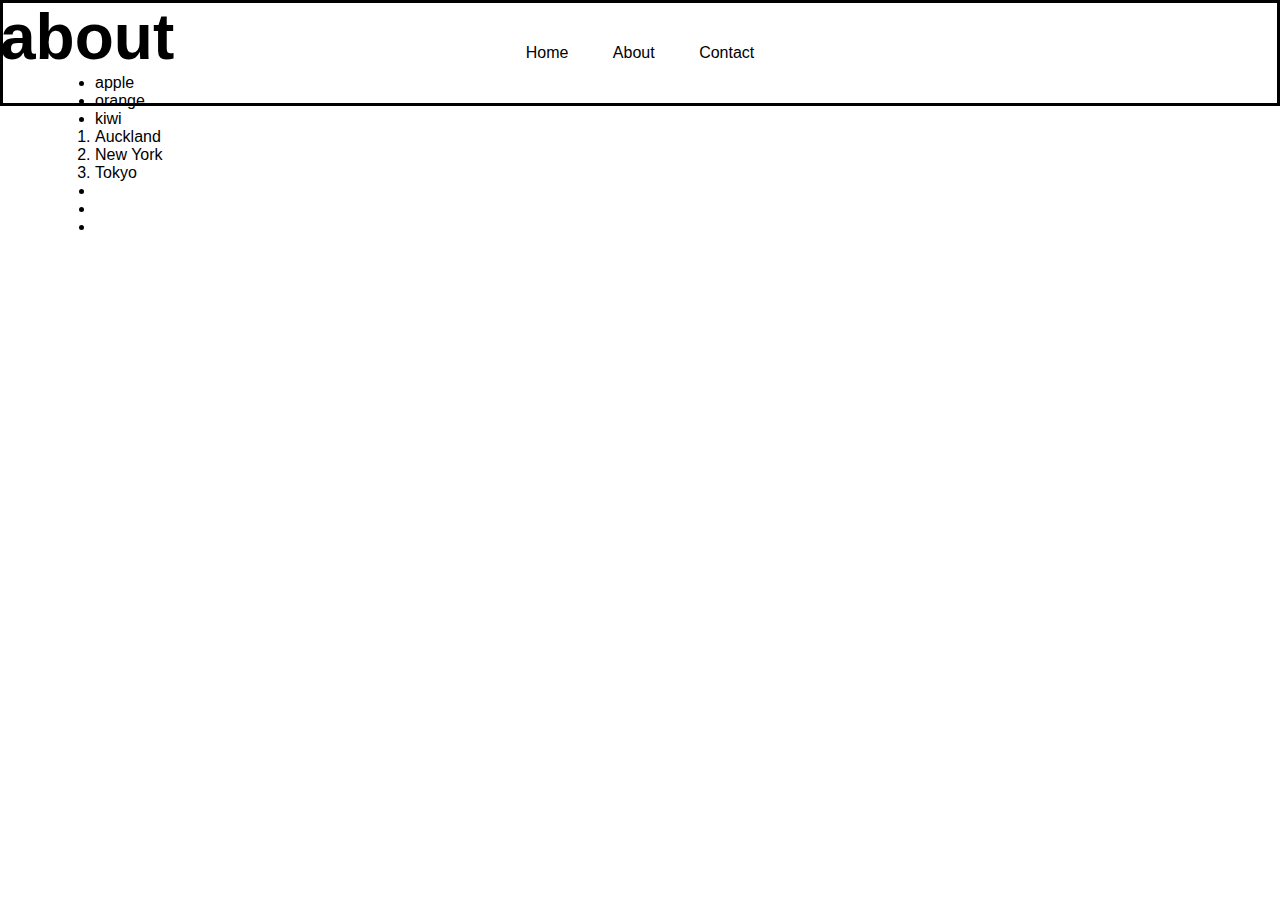
==== about.html @ c2a0e8f4 "1st half of class, bkgd image" ====
<!DOCTYPE html>
<html lang="en">
  <head>
    <meta charset="UTF-8" />
    <meta http-equiv="X-UA-Compatible" content="IE=edge" />
    <meta name="viewport" content="width=device-width, initial-scale=1.0" />
    <title>project 10</title>
    <link rel="stylesheet" href="./assets/main.css" />
  </head>
  <body>
    <header>
      <nav class="navigation">
        <a href="./index.html">home</a>
        <a href="./about.html">about</a>
        <a href="./contact.html">contact</a>
      </nav>
    </header>

    <h1 class="about-heading">about</h1>
    <main class="container">
      <ul>
        <li>apple</li>
        <li>orange</li>
        <li>kiwi</li>
      </ul>
      <ol>
        <li>Auckland</li>
        <li>New York</li>
        <li>Tokyo</li>
      </ol>

      <ul>
        <li><img src="" alt="" /></li>
        <li><img src="" alt="" /></li>
        <li><img src="" alt="" /></li>
      </ul>
    </main>
  </body>
</html>
---- assets/main.css ----
@import url(https://necolas.github.io/normalize.css/8.0.1/normalize.css);
@import url(./global.css);
@import url(./layout.css);
@import url(./typography.css);
@import url(./components.css);
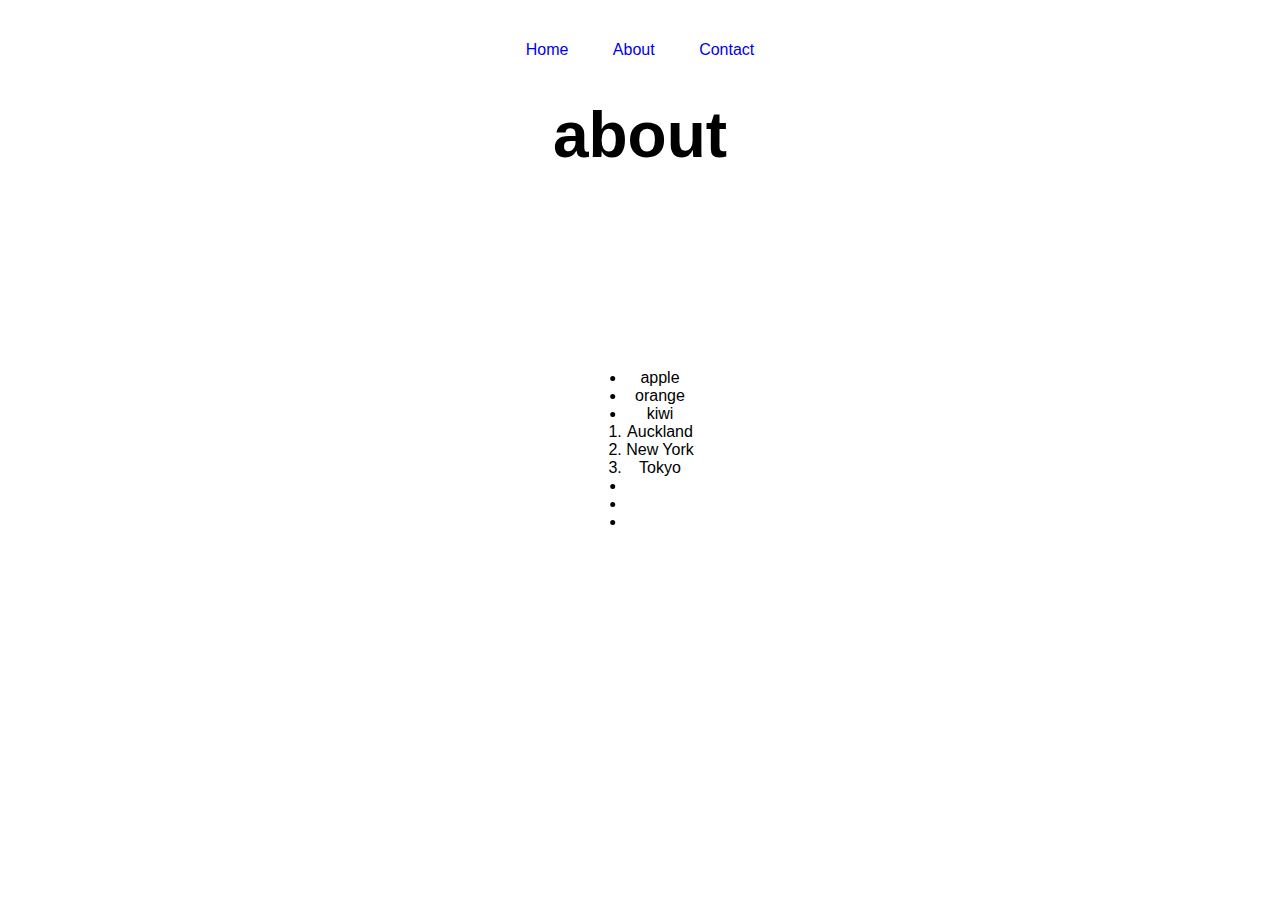
==== commit c1823131: "tweaked design" ====
--- a/about.html
+++ b/about.html
@@ -5,7 +5,7 @@
     <meta http-equiv="X-UA-Compatible" content="IE=edge" />
     <meta name="viewport" content="width=device-width, initial-scale=1.0" />
     <title>project 10</title>
-    <link rel="stylesheet" href="./assets/main.css" />
+    <link rel="stylesheet" href="./assets/css/main.css" />
   </head>
   <body>
     <header>
@@ -16,13 +16,14 @@
       </nav>
     </header>
 
-    <h1 class="about-heading">about</h1>
-    <main class="container">
+    <h1 class="h1">about</h1>
+    <main class="content">
       <ul>
         <li>apple</li>
         <li>orange</li>
         <li>kiwi</li>
       </ul>
+
       <ol>
         <li>Auckland</li>
         <li>New York</li>
@@ -30,9 +31,9 @@
       </ol>
 
       <ul>
-        <li><img src="" alt="" /></li>
-        <li><img src="" alt="" /></li>
-        <li><img src="" alt="" /></li>
+        <li><img src="https://picsum.photos/id/1002/200/100" alt="" /></li>
+        <li><img src="https://picsum.photos/id/1003/200/100" alt="" /></li>
+        <li><img src="https://picsum.photos/id/1004/200/100" alt="" /></li>
       </ul>
     </main>
   </body>
--- a/assets/css/main.css
+++ b/assets/css/main.css
@@ -0,0 +1,5 @@
+@import url(https://necolas.github.io/normalize.css/8.0.1/normalize.css);
+@import url(./global.css);
+@import url(./layout.css);
+@import url(./typography.css);
+@import url(./components.css);
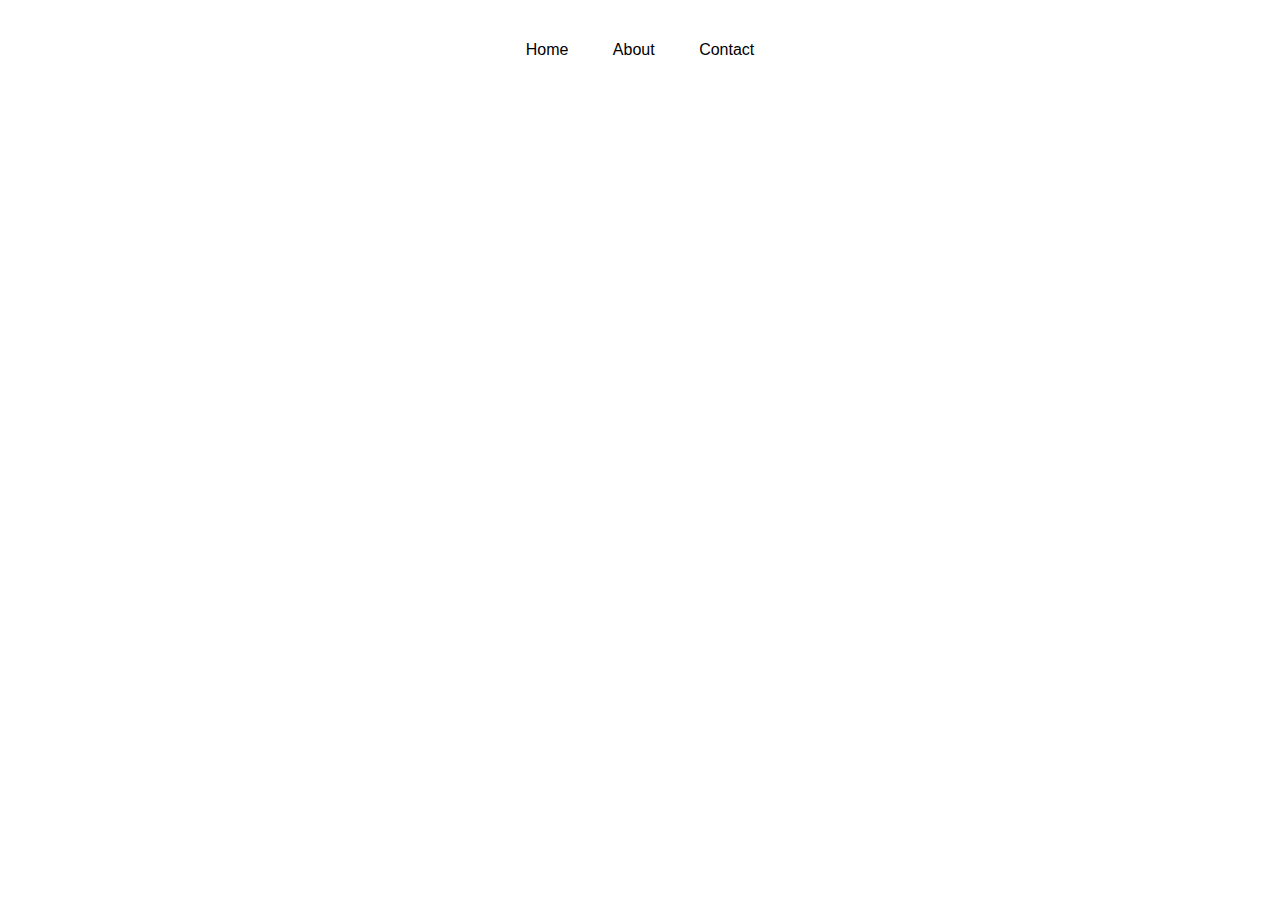
==== commit 193cd603: "image class resize not working" ====
--- a/about.html
+++ b/about.html
@@ -15,26 +15,5 @@
         <a href="./contact.html">contact</a>
       </nav>
     </header>
-
-    <h1 class="h1">about</h1>
-    <main class="content">
-      <ul>
-        <li>apple</li>
-        <li>orange</li>
-        <li>kiwi</li>
-      </ul>
-
-      <ol>
-        <li>Auckland</li>
-        <li>New York</li>
-        <li>Tokyo</li>
-      </ol>
-
-      <ul>
-        <li><img src="https://picsum.photos/id/1002/200/100" alt="" /></li>
-        <li><img src="https://picsum.photos/id/1003/200/100" alt="" /></li>
-        <li><img src="https://picsum.photos/id/1004/200/100" alt="" /></li>
-      </ul>
-    </main>
   </body>
 </html>
